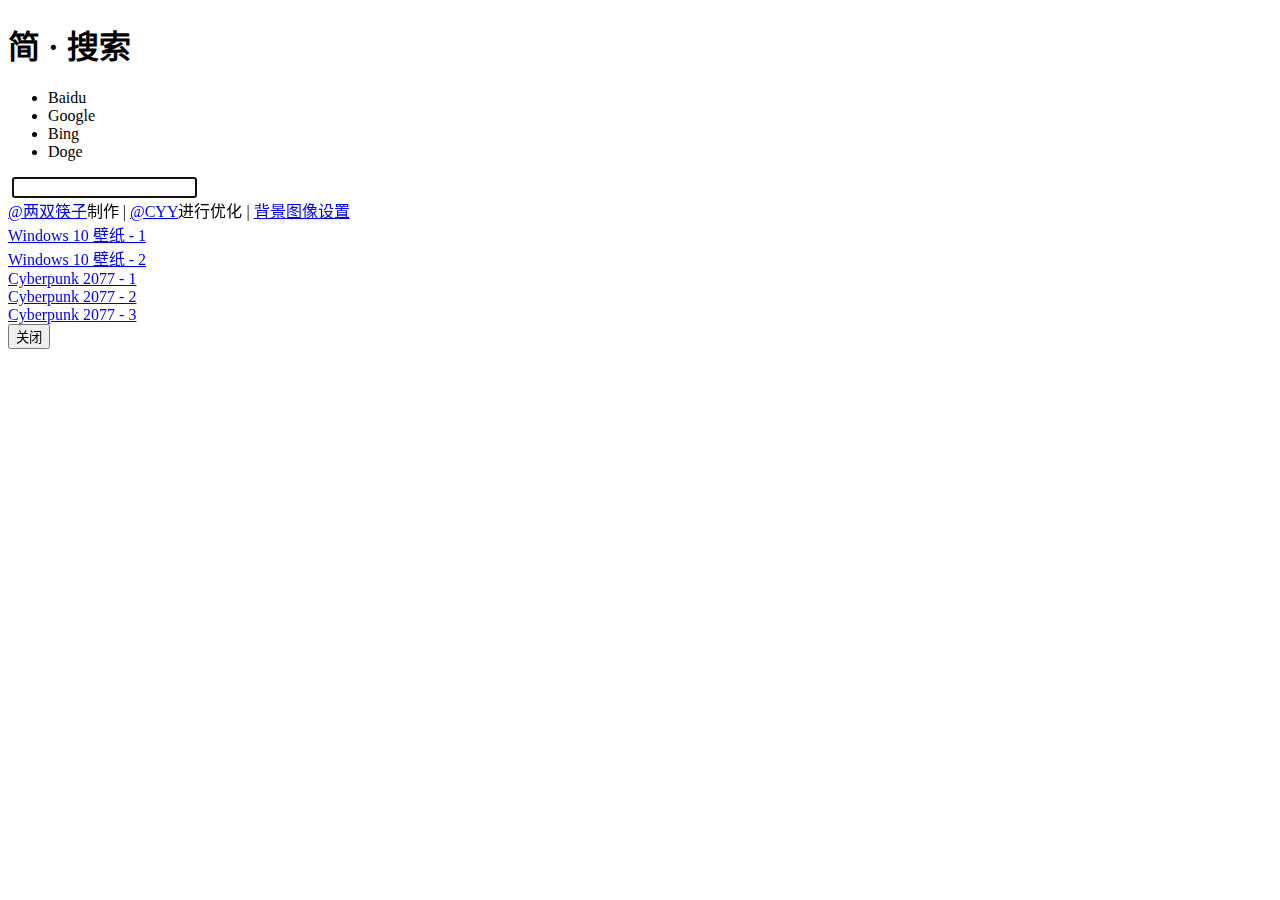
==== index.html @ 374fff78 "Update index.html" ====
<!DOCTYPE html>
<html lang="zh-cn">
<head>
    <meta charset="UTF-8">
    <link ref="preconnect" href="https://cdn.jsdelivr.net">
    <title>简 · 搜索</title>
    <link rel="icon" href="./img/index-icon.png" type="image/x-icon" />
    <meta name="viewport" content="width=device-width, initial-scale=1.0">
    <meta name="viewport" content="width=device-width, initial-scale=1.0, maximum-scale=1.0, minimum-scale=1.0, user-scalable=no">
    <link rel="stylesheet" href="https://cdn.jsdelivr.net/gh/CYYHH3/CSearch@main/css/basic.css">
    <link rel="stylesheet" href="https://cdn.jsdelivr.net/gh/CYYHH3/CSearch@main/css/style-Bing.css">
    <link rel="stylesheet" href="https://cdn.jsdelivr.net/gh/CYYHH3/CSearch@main/js/Waves/waves.min.css">
    <!-- 百度统计 -->
    <script>
        var _hmt = _hmt || [];
        (function() {
            var hm = document.createElement("script");
            hm.src = "https://hm.baidu.com/hm.js?bc667d9e06cbdd5e053267f81c170cdb";
            var s = document.getElementsByTagName("script")[0]; 
            s.parentNode.insertBefore(hm, s);
        })();
    </script>
    <!-- End 百度统计 -->
    <!-- Global site tag (gtag.js) - Google Analytics -->
    <script async src="https://www.googletagmanager.com/gtag/js?id=G-WSMWPHC2T1"></script>
    <script>
        window.dataLayer = window.dataLayer || [];
        function gtag(){dataLayer.push(arguments);}
        gtag('js', new Date());

        gtag('config', 'G-WSMWPHC2T1');
    </script>
    <!-- End Google Analytics -->
    <!-- Cloudflare Web Analytics --><!--
    <script defer src='https://static.cloudflareinsights.com/beacon.min.js' data-cf-beacon='{"token": "14e57e20d0ed48e2b9dbc5de9f9d52f9", "spa": true}'></script>
    --><!-- End Cloudflare Web Analytics -->
    <!-- Microsoft Clarity --><!--
    <script type="text/javascript">
        (function(c,l,a,r,i,t,y){
            c[a]=c[a]||function(){(c[a].q=c[a].q||[]).push(arguments)};
            t=l.createElement(r);t.async=1;t.src="https://www.clarity.ms/tag/"+i;
            y=l.getElementsByTagName(r)[0];y.parentNode.insertBefore(t,y);
        })(window, document, "clarity", "script", "6bbpg0iexw");
    </script>-->
    <!-- End Microsoft Clarity -->
</head>
<body>
    <div class="container">
        <h1 id="timer">简 · 搜索</h1>
        <ul class="btn-group">
            <li data-logo="Baidu">Baidu</li>
            <li data-logo="Google">Google</li>
            <li data-logo="Bing">Bing</li>
            <li data-logo="Doge">Doge</li>
        </ul>
        <div class="input">
            <img src="" id="set">
            <input type="text" id="searchInput" autocomplete="off" autofocus="autofocus">
        </div>
    </div>

    <div class="footer">
        <a href="https://weibo.com/ishuw" target="blank">@两双筷子</a>制作 | <a href="https://cyy.rthe.net" target="blank">@CYY</a>进行优化 | <a href = "javascript:void(0)" onclick = "document.getElementById('light').style.display='block';document.getElementById('fade').style.display='block'">背景图像设置</a></a>
    </div>
    <div id="light" class="white_content">
        <a href="./Windows10-1">Windows 10 壁纸 - 1</a><br>
        <a href="./Windows10-2">Windows 10 壁纸 - 2</a><br>
        <a href="./Cyberpunk2077-1">Cyberpunk 2077 - 1</a><br>
        <a href="./Cyberpunk2077-2">Cyberpunk 2077 - 2</a><br>
        <a href="./Cyberpunk2077-3">Cyberpunk 2077 - 3</a><br>
        <!--<a href = "javascript:void(0)" onclick = "document.getElementById('light').style.display='none';document.getElementById('fade').style.display='none'">关闭</a>-->
        <button class="close" onclick="document.getElementById('light').style.display='none';document.getElementById('fade').style.display='none'">关闭</button>
    </div> 
    <div id="fade" class="black_overlay"></div>

    <!-- 心知天气 -->
    <div id="tp-weather-widget"></div>
    <!-- End 心知天气 -->

    <!--<script type="text/javascript" src="jquery.slim.min.js"></script>-->
    <script type="text/javascript" src="https://cdn.jsdelivr.net/gh/CYYHH3/CSearch@main/js/zepto-min.js"></script>
    <script type="text/javascript" src="https://cdn.jsdelivr.net/gh/CYYHH3/CSearch@main/js/Waves/waves.min.js"></script>
    <script type="text/javascript" src="https://cdn.jsdelivr.net/gh/CYYHH3/CSearch@fba8702/js/script.js"></script>
    <script type="text/javascript" src="https://cdn.jsdelivr.net/gh/CYYHH3/CSearch@main/js/console.js"></script>
</body>
</html>
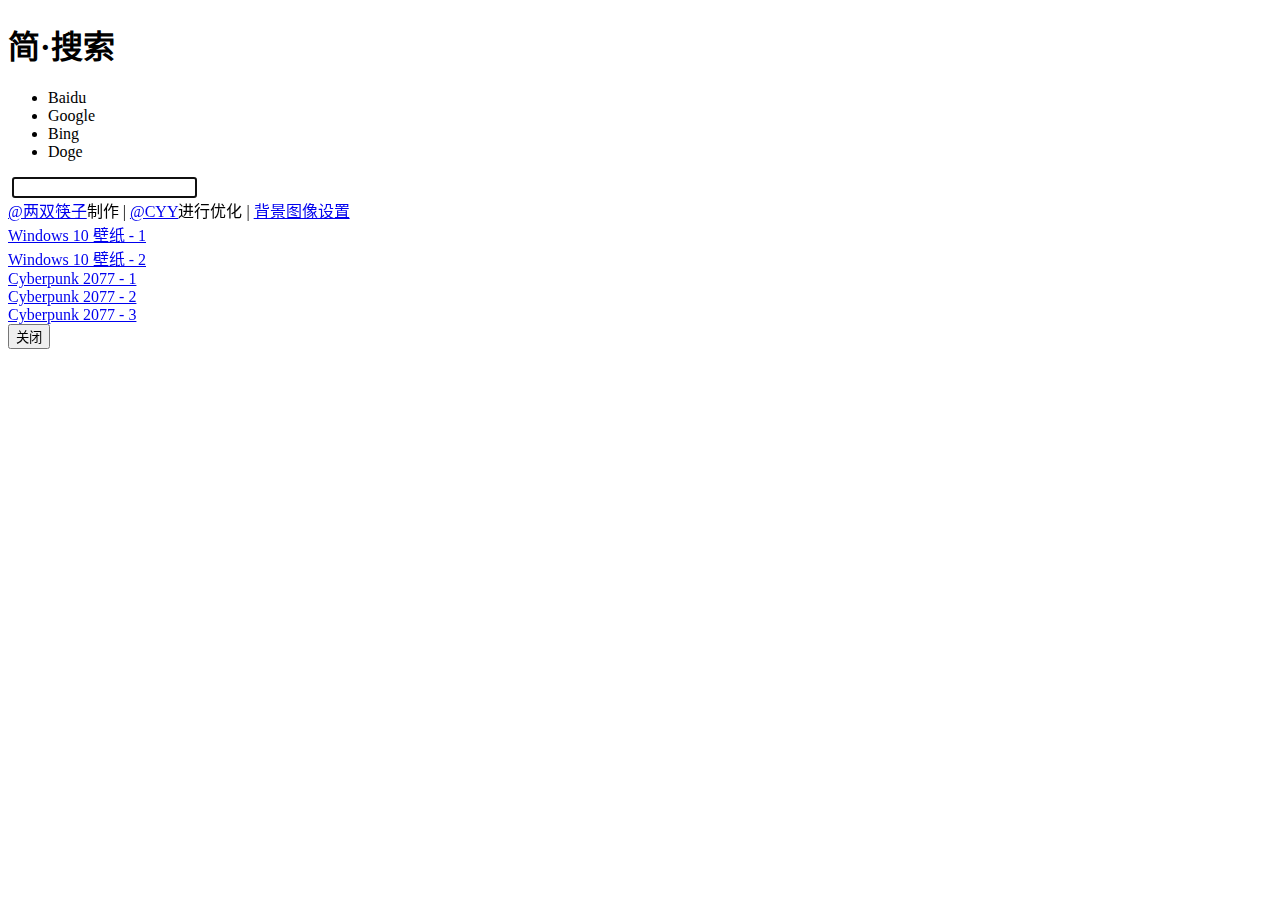
==== commit 170ff5eb: "Update index.html" ====
--- a/index.html
+++ b/index.html
@@ -3,6 +3,7 @@
 <head>
     <meta charset="UTF-8">
     <link ref="preconnect" href="https://cdn.jsdelivr.net">
+    <meta name="description" content="一个简洁、美观的浏览器起始页，容纳了多引擎搜索，让搜索更方便。">
     <title>简 · 搜索</title>
     <link rel="icon" href="./img/index-icon.png" type="image/x-icon" />
     <meta name="viewport" content="width=device-width, initial-scale=1.0">
@@ -46,7 +47,7 @@
 </head>
 <body>
     <div class="container">
-        <h1 id="timer">简 · 搜索</h1>
+        <h1 id="timer">简·搜索</h1>
         <ul class="btn-group">
             <li data-logo="Baidu">Baidu</li>
             <li data-logo="Google">Google</li>
@@ -80,7 +81,7 @@
     <!--<script type="text/javascript" src="jquery.slim.min.js"></script>-->
     <script type="text/javascript" src="https://cdn.jsdelivr.net/gh/CYYHH3/CSearch@main/js/zepto-min.js"></script>
     <script type="text/javascript" src="https://cdn.jsdelivr.net/gh/CYYHH3/CSearch@main/js/Waves/waves.min.js"></script>
-    <script type="text/javascript" src="https://cdn.jsdelivr.net/gh/CYYHH3/CSearch@fba8702/js/script.js"></script>
+    <script type="text/javascript" src="https://cdn.jsdelivr.net/gh/CYYHH3/CSearch@main/js/script.js"></script>
     <script type="text/javascript" src="https://cdn.jsdelivr.net/gh/CYYHH3/CSearch@main/js/console.js"></script>
 </body>
 </html>
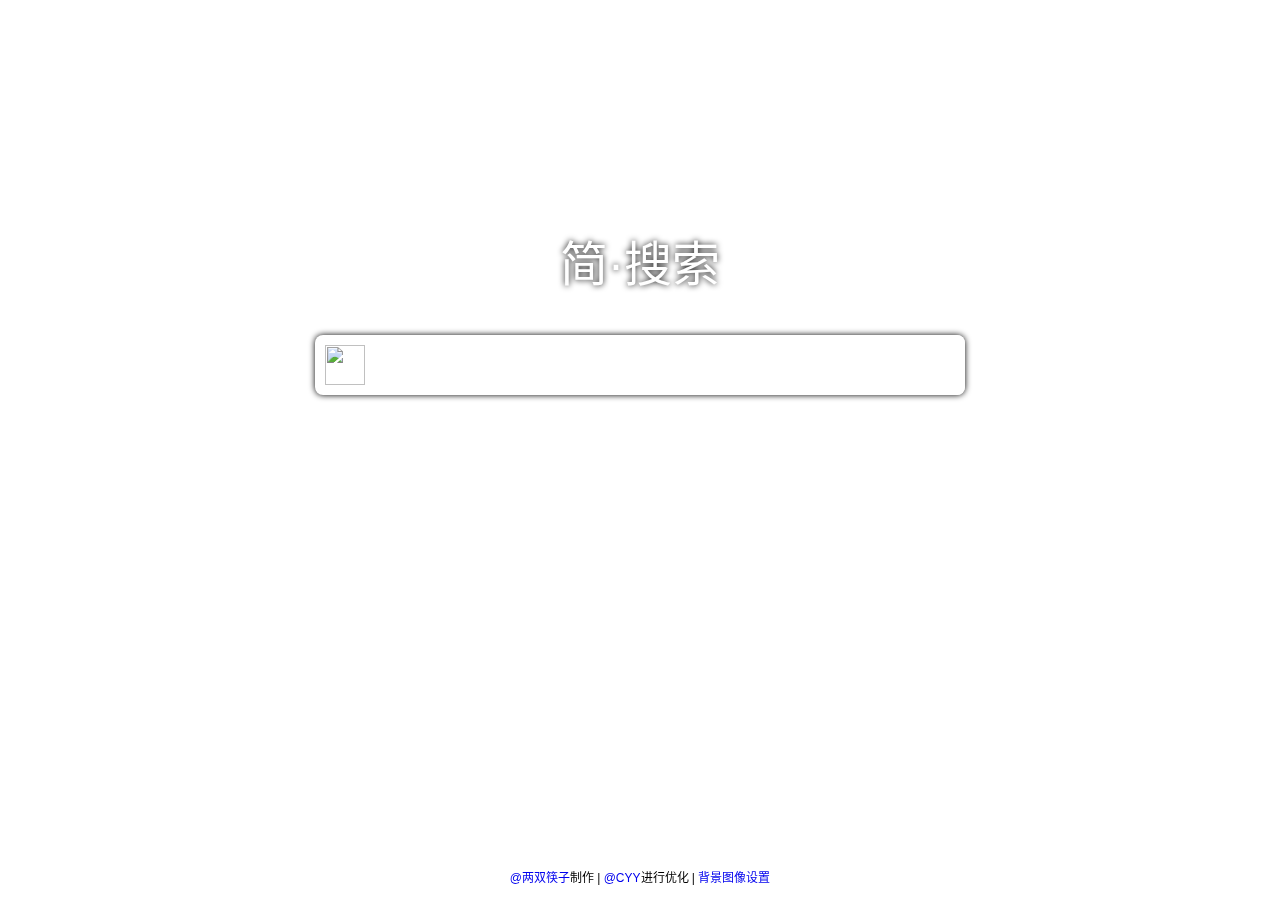
==== commit e704e5c7: "Update" ====
--- a/index.html
+++ b/index.html
@@ -8,7 +8,7 @@
     <link rel="icon" href="./img/index-icon.png" type="image/x-icon" />
     <meta name="viewport" content="width=device-width, initial-scale=1.0">
     <meta name="viewport" content="width=device-width, initial-scale=1.0, maximum-scale=1.0, minimum-scale=1.0, user-scalable=no">
-    <link rel="stylesheet" href="https://cdn.jsdelivr.net/gh/CYYHH3/CSearch@main/css/basic.css">
+    <link rel="stylesheet" href="./css/basic.css">
     <link rel="stylesheet" href="https://cdn.jsdelivr.net/gh/CYYHH3/CSearch@main/css/style-Bing.css">
     <link rel="stylesheet" href="https://cdn.jsdelivr.net/gh/CYYHH3/CSearch@main/js/Waves/waves.min.css">
     <!-- 百度统计 -->
@@ -75,13 +75,18 @@
     <div id="fade" class="black_overlay"></div>
 
     <!-- 心知天气 -->
-    <div id="tp-weather-widget"></div>
+    <!--<div id="tp-weather-widget"></div>-->
     <!-- End 心知天气 -->
+    
+    <!-- 和风天气 -->
+    <div id="he-plugin-simple"></div>
+    <script src="https://widget.qweather.net/simple/static/js/he-simple-common.js?v=2.0"></script>
+    <!-- End 和风天气 -->
 
     <!--<script type="text/javascript" src="jquery.slim.min.js"></script>-->
     <script type="text/javascript" src="https://cdn.jsdelivr.net/gh/CYYHH3/CSearch@main/js/zepto-min.js"></script>
     <script type="text/javascript" src="https://cdn.jsdelivr.net/gh/CYYHH3/CSearch@main/js/Waves/waves.min.js"></script>
-    <script type="text/javascript" src="https://cdn.jsdelivr.net/gh/CYYHH3/CSearch@main/js/script.js"></script>
+    <script type="text/javascript" src="./js/script.js"></script>
     <script type="text/javascript" src="https://cdn.jsdelivr.net/gh/CYYHH3/CSearch@main/js/console.js"></script>
 </body>
-</html>
+</html>--- a/css/basic.css
+++ b/css/basic.css
@@ -0,0 +1,263 @@
+/*@font-face {
+    font-family: HarmonyOS Sans Regular;
+    src: url("https://cdn.jsdelivr.net/gh/CYYHH3/CSearch@main/fonts/HarmonyOS Sans/HarmonyOS_Sans/HarmonyOS_Sans_Regular.ttf"),
+         url("../fonts/HarmonyOS Sans/HarmonyOS_Sans/HarmonyOS_Sans_Regular.ttf");
+    font-display: fallback;
+}*/
+/*@font-face {
+    font-family: HarmonyOS Sans Light;
+    src: url("https://cdn.jsdelivr.net/gh/CYYHH3/CSearch@main/fonts/HarmonyOS Sans/HarmonyOS_Sans/HarmonyOS_Sans_Light.ttf"),
+         url("../fonts/HarmonyOS Sans/HarmonyOS_Sans/HarmonyOS_Sans_Light.ttf");
+    font-display: fallback;
+}*/
+/*@font-face {
+    font-family: HarmonyOS Sans SC Regular;
+    src: url("https://cdn.jsdelivr.net/gh/CYYHH3/CSearch@main/fonts/HarmonyOS Sans/HarmonyOS_Sans_SC/HarmonyOS_Sans_SC_Regular.ttf"),
+         url("../fonts/HarmonyOS Sans/HarmonyOS_Sans_SC/HarmonyOS_Sans_SC_Regular.ttf");
+    font-display: fallback;
+}*/
+/*@font-face {
+    font-family: HarmonyOS Sans SC Light;
+    src: url("https://cdn.jsdelivr.net/gh/CYYHH3/CSearch@main/fonts/HarmonyOS Sans/HarmonyOS_Sans_SC/HarmonyOS_Sans_SC_Light.ttf"),
+         url("../fonts/HarmonyOS Sans/HarmonyOS_Sans_SC/HarmonyOS_Sans_SC_Light.ttf");
+    font-display: fallback;
+}*/
+
+* {
+    margin: 0;
+    padding: 0;
+    outline: none
+}
+html {
+    width: 100%;
+    height: 100%;
+    margin: 0; 
+    padding: 0;
+}
+body {
+    width: 100%;
+    height: 100%;
+    margin: 0; 
+    padding: 0;
+    /*font-family: HarmonyOS Sans SC Regular, HarmonyOS Sans Regular, 微软雅黑, sans-serif;*/
+    font-family: HarmonyOS Sans SC Light, HarmonyOS Sans Light, 微软雅黑, sans-serif;
+    background-attachment: fixed;
+    background-position: center;
+    background-repeat: no-repeat;
+    background-size: cover;
+    -webkit-user-select: none;
+    user-select: none;
+}
+@media screen and (max-width:767px) {
+    body {
+        background-position: -99999px -99999px;
+    }
+    body:before {
+    	content: ""; 
+    	background-image: inherit; 
+    	position: fixed; 
+        background-position: center;
+        background-repeat: no-repeat;
+    	top: 0; 
+    	left: 0; 
+    	height: 100vh; 
+    	width: 100%; 
+    	-webkit-background-size: cover !important; 
+    	-moz-background-size: cover !important; 
+    	-o-background-size: cover; 
+    	background-size: cover !important;
+    	z-index: -1;
+    }
+}
+.container {
+    /*background: #ddd;*/
+    position: fixed;
+    top: 25%;
+    left: 15%;
+    width: 70%;
+    height: 70%;
+}
+h1 {
+    color: white/*#aaa*/;
+    font-weight: 400;
+    font-size: 3.0rem;
+    margin-bottom: 40px;
+    text-align: center;
+    text-shadow: 0 0 6px black;
+}
+.input {
+    position: absolute;
+    left: 50%;
+    transform: translateX(-50%);
+    width: 650px;
+    height: 60px;
+    margin: 0 auto;
+    background-color: #fff;
+    border-radius: 8px;
+    /*box-shadow: 0 0 15px rgba(170,170,170,0.17);*/
+    /*box-shadow: rgba(0,0,0,.2) 0 0 10px;*/
+    box-shadow: 0 0 6px black;
+    overflow: hidden;
+}
+/* button */
+.btn-group {
+    display: none;
+    list-style: none;
+    text-align: center;
+    margin-top: 0px;
+    margin-bottom: 20px;
+}
+.btn-group li {
+    display: inline-block;
+    margin: 0 13px;
+    width: 90px;
+    height: 36px;
+    line-height: 36px;
+    text-align: center;
+    color: #666;
+    border-radius: 6px;
+    background-color: #eee;
+}
+.btn-group li:hover {
+    cursor: pointer;
+}
+.btn-group .this {
+    background-color: #ddd;
+}
+/* 设置时显示 */
+.set .btn-group {
+    display: block;
+}
+.set .input img {
+    transform: rotate(90deg);
+}
+/* input */
+.input img {
+    position: absolute;
+    left: 10px;
+    top: 10px;
+    width: 40px;
+    height: 40px;
+    transition: 1s;
+    cursor: pointer;
+}
+.input input {
+    position: absolute;
+    border: none;
+    left: 60px;
+    top: 0;
+    line-height: 60px;
+    height: 60px;
+    width: calc(100% - 60px);
+    color: #666;
+    font-size: 20px;
+}
+.footer {
+    text-align: center;
+    position: fixed;
+    width: 100vw;
+    bottom: 15px;
+    font-size: 12px;
+}
+.footer a {
+    text-decoration: none;
+    transition: color 0.2s ease 0s;
+}
+.footer a:hover {
+    transition: color 0.2s ease 0s;
+}
+.black_overlay { 
+    display: none; 
+    position: absolute; 
+    top: 0%; 
+    left: 0%; 
+    width: 100%; 
+    height: 100%; 
+    background-color: black; 
+    z-index: 1001; 
+    -moz-opacity: 0.8; 
+    opacity: .80; 
+    filter: alpha(opacity=88); 
+} 
+.white_content { 
+    display: none; 
+    position: absolute; 
+    width: 200px; 
+    height: 200px; 
+    top: 50%;
+    margin-top: -125px;
+    left: 50%;
+    transform: translateX(-50%);
+    border-radius: 20px;
+    padding: 10px; 
+    border: 10px solid orange; 
+    background-color: white; 
+    z-index: 1002; 
+    overflow: auto; 
+} 
+.white_content a {
+    text-decoration: none;
+    color: black;
+    transition: color 0.2s ease 0s;
+}
+.white_content a:hover {
+    color: gray;
+    transition: color 0.2s ease 0s;
+}
+.white_content button, .white_content button:hover {
+    position: absolute;
+    color: #000;
+    background: orange;
+    right: 10px;
+    bottom: 10px;
+    transition: 0.2s ease 0s;
+}
+.white_content button:hover {
+    background: #e59400;
+    transition: 0.2s ease 0s;
+}
+#he-plugin-simple {
+    backdrop-filter: blur(10px);
+    -webkit-backdrop-filter: blur(10px);
+    /*backdrop-filter: brightness(70%);
+    -webkit-backdrop-filter: brightness(70%);*/
+}
+
+@media screen and (max-width: 768px) {
+    .container {
+        width: 90%;
+        left: 5%;
+    }
+    .input {
+        width: 100%;
+        height: 50px;
+    }
+    .input img {
+        width: 30px;
+        height: 30px;
+    }
+    .input input {
+        height: 50px;
+        left: 50px;
+        width: calc(100% - 50px);
+    }
+    .btn-group:after {
+        content: '\20';
+        clear: both;
+        display: block;
+        height: 0;
+    }
+    .btn-group li {
+        float: left;
+        margin: 0;
+        width: 23%;
+        margin-right: 2.6666666%;
+        height: 26px;
+        line-height: 26px;
+        font-size: 13px;
+        border-radius: 3px;
+    }
+    .btn-group li:last-child {
+        margin-right: 0;
+    }
+}
